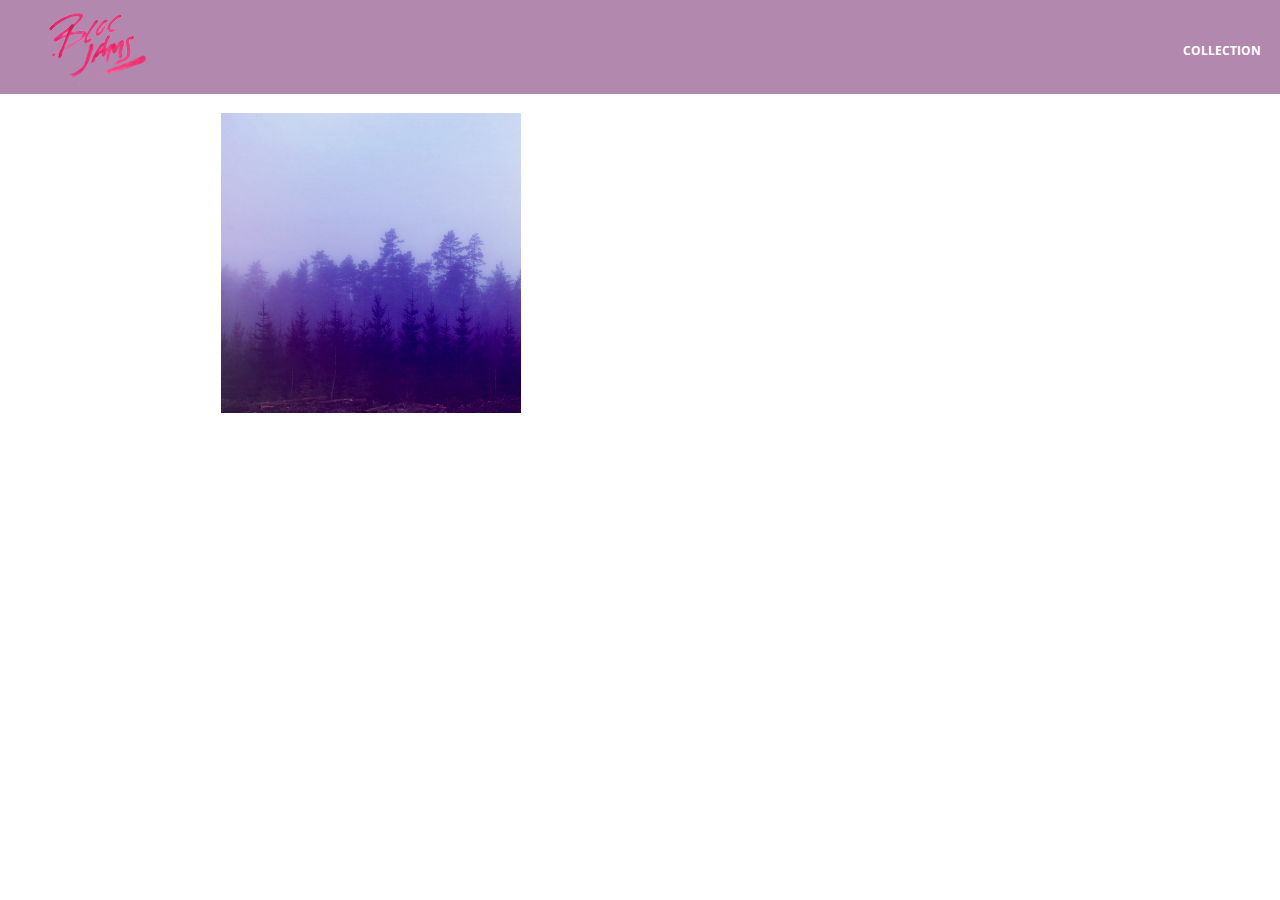
==== album.html @ 8c0a587f "Checkpoint 6 Album View: completed" ====
<html>
<head>
    <title>Bloc Jams</title>
    <meta name="viewport" content="width=device-width, initial-scale=1">
    <link rel="stylesheet" type="text/css" href="http://fonts.googleapis.com/css?family=Open+Sans:400,800,600,700,300">
    <link rel="stylesheet" type="text/css" href="http://code.ionicframework.com/ionicons/2.0.1/css/ionicons.min.css">
    <link rel="stylesheet" type="text/css" href="styles/normalize.css">
    <link rel="stylesheet" type="text/css" href="styles/main.css">
    <link rel="stylesheet" type="text/css" href="styles/album.css">
</head>
<body class="album">
    <nav class="navbar"> <!-- nav bar -->
     <a href="index.html"  class="logo">
         <img src="assets/images/bloc_jams_logo.png" alt="bloc jams logo">
     </a>
     <div class="links-container">
         <a href="collection.html" class="navbar-link">collection</a>
     </div>
    </nav>
    
    <main class="album-view container narrow">
        <section class="clearfix"> <!-- Album Details -->
            <div class="column half">
                <img src="assets/images/album_covers/01.png" class="album-cover-art"/>
            </div>
            <div class="album-view-details column-half">
                <h2 class="album-view-title">The Colors</h2>
                <h3 class="album-view-artist">Pablo Picasso</h3>
                <h5 class="album-view-release-info">1909 Spanish Records</h5>
            </div>
        </section>
        <table class="album-view-song-list">
            <tr class="album-view-song-item">
                <td class="song-item-number">1</td>
                <td class="song-item-title">Blue</td>
                <td class="song-item-duration">X:XX</td>
            </tr>
            <tr class="album-view-song-item">
                <td class="song-item-number">2</td>
                <td class="song-item-title">Red</td>
                <td class="song-item-duration">X:XX</td>
            </tr>
            <tr class="album-view-song-item">
                <td class="song-item-number">3</td>
                <td class="song-item-title">Green</td>
                <td class="song-item-duration">X:XX</td>
            </tr>
            <tr class="album-view-song-item">
                <td class="song-item-number">4</td>
                <td class="song-item-title">Purple</td>
                <td class="song-item-duration">X:XX</td>
            </tr>
            <tr class="album-view-song-item">
                <td class="song-item-number">5</td>
                <td class="song-item-title">Black</td>
                <td class="song-item-duration">X:XX</td>
            </tr>
        </table>  
    </main>
</body>
</html>
---- styles/main.css ----
*, *::before, *::after {
    -moz-box-sizing: border-box;
    -webkit-box-sizing: border-box;
    box-sizing: border-box;
}

html {
    height: 100%; /* makes sure out HTML takes up 100% of the browser window */
    font-size: 100%
}

body {
    font-family: 'Open Sans'; /* sets our font to the "Open Sans" typeface */
    color: white; /* sets text color to white */
    min-height: 100%; /*says the height of the body must be, at minimum, 100% of the window */
}

.navbar {
    position: relative;
    padding: 0.5rem;
    background-color: rgb(101,18,95,0.5);
    z-index: 1;
}

.navbar .logo {
    position: relative;
    left: 2rem;
    cursor: pointer;
}

.navbar .links-container {
    display: table;
    position: absolute;
    top: 0;
    right: 0;
    height: 100px;
    color: white;
    text-decoration: none;
}

.links-container .navbar-link {
    display: table-cell;
    position: relative;
    height: 100%;
    padding-left: 1rem;
    padding-right: 1rem;
    vertical-align: middle;
    color: white;
    font-size: 0.625rem;
    font-weight: 700;
    text-transform: uppercase;
    text-decoration: none;
    cursor: pointer;
}

.links-container .navbar-link:hover {
    color: rgb(233,50,117);
}

.container {
    margin: 0 auto;
    max-width: 64rem;
}

.container.narrow {
    max-width: 56rem;
}

.clearfix::before,
.clearfix::after {
    content: " ";
    display: table;
}

.clearfix::after {
    clear: both;
}

/* Medium and small screens (640px) */
@media (min-width: 640px) {
    html {font-size: 112%; }
    
    .column {
        float: left;
        padding-left: 1rem;
        padding-right: 1rem;
    }
    
    .column.full { width: 100%; }
    .column.two-thirds { width: 66.7%; }
    .column.half { width: 50% ; }
    .column.third { width: 33.3%; }
    .column.fourth { width: 25%; }
    .column.flow-opposite { float: right; }
}

@media (min-width: 1024px) {
    html {font-size: 120%; }
}
---- styles/album.css ----
body.album {
    background-image: url(../assets/images/blurred_backgrounds/blur_bg_3.jpg);
    background-repeat: no-repeat;
    background-attachment: fixed;
    background-position: center center;
    background-size: cover;
}

.album-cover-art {
    position: relative;
    left: 20%;
    margin-top: 1rem;
    width: 60%;
}

.album-view-details {
    position: relative;
    top: 1.5rem;
    padding: 1rem;
}

.album-view-details .album-view-title {
    font-weight: 300;
    font-size: 2rem;
}

.album-view-details .album-view-artist {
    font-weight: 300;
    font-size: 1.5rem;
}

.album-view-details .album-view-release-info {
    font-weight: 300;
    font-size: 0.75rem;
}

.album-view-song-list {
    width: 90%;
    margin: 1.5rem auto;
    font-weight: 300;
    font-size: 0.75em;
    border-collapse: collapse;
}

.album-view-song-item {
    height: 3rem;
    border-bottom: 1px solid rgba(255, 255, 255, 0.5);
}

.song-item-number {
    width: 5%;
}

.song-item-title {
    width: 5%;
}

.song-item-duration {
    width: 5%;
}

@media (max-width: 640px) and (min-width: 320px) {
    .album-view-details {
        text-align: center;
    }
    
    .ablum-view-title {
        margin-top: 0;
    }
}

@media (max-width: 1024px) and (min-width: 320px) {
    .album-view-song-list {
        position: relative;
        top: 1rem;
        width: 80%;
        margin: auto;
    }
}
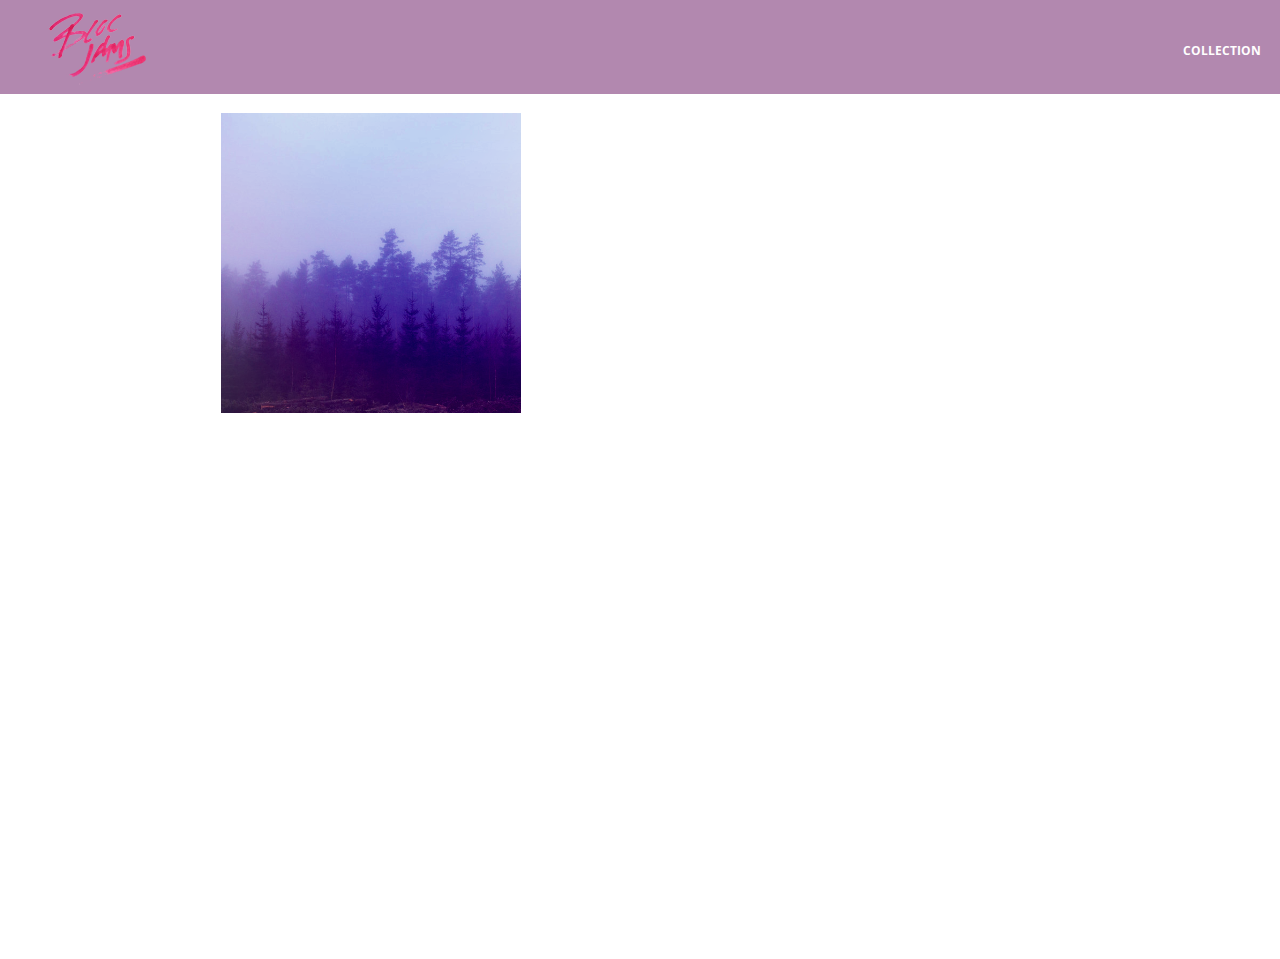
==== commit fddfc9c4: "Checkpoint 15 Music Player: completed" ====
--- a/album.html
+++ b/album.html
@@ -7,6 +7,7 @@
     <link rel="stylesheet" type="text/css" href="styles/normalize.css">
     <link rel="stylesheet" type="text/css" href="styles/main.css">
     <link rel="stylesheet" type="text/css" href="styles/album.css">
+    <link rel="stylesheet" type="text/css" href="styles/player_bar.css">
 </head>
 <body class="album">
     <nav class="navbar"> <!-- nav bar -->
@@ -30,32 +31,45 @@
             </div>
         </section>
         <table class="album-view-song-list">
-            <tr class="album-view-song-item">
-                <td class="song-item-number">1</td>
-                <td class="song-item-title">Blue</td>
-                <td class="song-item-duration">X:XX</td>
-            </tr>
-            <tr class="album-view-song-item">
-                <td class="song-item-number">2</td>
-                <td class="song-item-title">Red</td>
-                <td class="song-item-duration">X:XX</td>
-            </tr>
-            <tr class="album-view-song-item">
-                <td class="song-item-number">3</td>
-                <td class="song-item-title">Green</td>
-                <td class="song-item-duration">X:XX</td>
-            </tr>
-            <tr class="album-view-song-item">
-                <td class="song-item-number">4</td>
-                <td class="song-item-title">Purple</td>
-                <td class="song-item-duration">X:XX</td>
-            </tr>
-            <tr class="album-view-song-item">
-                <td class="song-item-number">5</td>
-                <td class="song-item-title">Black</td>
-                <td class="song-item-duration">X:XX</td>
-            </tr>
         </table>  
     </main>
+    
+    <section class="player-bar">
+        <div class="container">
+            <div class="control-group main-controls">
+                <a class="previous">
+                    <span class="ion-skip-backward"></span>
+                </a>
+                <a class="play-pause">
+                    <span class="ion-play"></span>
+                </a>
+                <a class="next">
+                    <span class="ion-skip-forward"></span>
+                </a>
+            </div>
+            <div class="control-group currently-playing">
+                <h2 class="song-name">My dumb song</h2>
+                <div class="seek-control">
+                    <div class="seek-bar">
+                        <div class="fill"></div>
+                        <div class="thumb"></div>
+                    </div>
+                    <div class="current-time">2:30</div>
+                    <div class="total-time">4:45</div>
+                </div>
+                <h2 class="artist-song-mobile">My dumb song - Fallout Boy</h2>
+                <h2 class="artist-name">Fallout Boy</h2>
+            </div>
+            <div class="control-group volume">
+                <span class="ion-volume-high"></span>
+                <div class="seek-bar">
+                    <div class="fill"></div>
+                    <div class="thumb"></div>
+                </div>
+            </div>
+        </div>
+    </section>
+    
+    <script src="scripts/album.js"></script>
 </body>
 </html>--- a/styles/album.css
+++ b/styles/album.css
@@ -4,6 +4,7 @@
     background-attachment: fixed;
     background-position: center center;
     background-size: cover;
+    padding-bottom: 200px;
 }
 
 .album-cover-art {
@@ -49,6 +50,7 @@
 
 .song-item-number {
     width: 5%;
+    min-width: 30px;
 }
 
 .song-item-title {
@@ -58,6 +60,27 @@
 .song-item-duration {
     width: 5%;
 }
+
+ .album-song-button {
+     text-align: center;
+     font-size: 14px;
+     background-color: white;
+     color: rgb(210, 40, 123);
+     border-radius: 50% 50%;
+     display: inline-block;
+     width: 28px;
+     height: 28px;
+ }
+ 
+ .album-song-button:hover {
+     cursor: pointer;
+     color: white;
+     background-color: rgb(210, 40, 123);
+ }
+ 
+ .album-song-button span {
+     line-height: 28px;
+ }
 
 @media (max-width: 640px) and (min-width: 320px) {
     .album-view-details {
--- a/styles/player_bar.css
+++ b/styles/player_bar.css
@@ -0,0 +1,186 @@
+.player-bar {
+    position: fixed;
+    bottom: 0;
+    left: 0;
+    right: 0;
+    height: 200px;
+    background-color: rgba(255, 255, 255, 0.3);
+    z-index: 100;
+}
+
+.player-bar a {
+    font-size: 1.1 rem;
+    vertical-align: middle;
+}
+
+.player-bar a,
+.player-bar a:hover {
+    color: white;
+    cursor: pointer;
+    text-decoration: none;
+}
+
+.player-bar .container {
+    display: table;
+    padding: 0;
+    width: 90%;
+    min-height: 100%;
+}
+
+.player-bar .control-group {
+    display: table-cell;
+    vertical-align: middle;
+}
+
+.player-bar .main-controls {
+    width: 25%;
+    text-align: left;
+    padding-right: 1rem;
+}
+
+.player-bar .main-controls .previous {
+    margin-right: 16.5%;
+}
+
+.player-bar .main-controls .play-pause {
+    margin-right: 15%;
+    font-size: 1.6rem;
+}
+
+.player-bar .currently-playing {
+    width: 50%;
+    text-align: center;
+    position: relative;
+}
+
+.player-bar .currently-playing .song-name,
+.player-bar .currently-playing .artist-name,
+.player-bar .currently-playing .artist-song-mobile {
+    text-align: center;
+    font-size: 0.75rem;
+    margin: 0;
+    position: absolute;
+    width: 100%;
+    font-weight: 300;
+}
+
+.player-bar .currently-playing .song-name,
+.player-bar .currently-playing .artist-song-mobile {
+    top: 1.1rem;
+}
+
+.player-bar .currently-playing .artist-name {
+    bottom: 1.1rem;
+}
+
+.player-bar .currently-playing .artist-song-mobile {
+    display: none;
+}
+
+.seek-control {
+    position: relative;
+    font-size: 0.8rem;
+}
+
+.seek-control .current-time {
+    position: absolute;
+    top: 0.5rem;
+}
+
+.seek-control .total-time {
+    position: absolute;
+    right: 0;
+    top: 0.5rem;
+}
+
+.seek-bar {
+    height: 0.25rem;
+    background-color: rgba(255, 255, 255, 0.3);
+    border-radius: 2px;
+    position: relative;
+    cursor: pointer;
+}
+
+.seek-bar .fill {
+    background-color: white;
+    width: 36%;
+    height: 0.25rem;
+    border-radius: 2px;
+}
+
+.seek-bar .thumb {
+    position: absolute;
+    height: 0.5rem;
+    width: 0.5rem;
+    background-color: white;
+    left: 36%;
+    top: 50%;
+    margin-left: -0.25rem;
+    margin-top: -0.25rem;
+    border-radius: 50%;
+    cursor: pointer;
+    -webkit-transition: all 100ms ease-in-out;
+    -moz-transition: all 100ms ease-in-out;
+    transition: all 100ms ease-in-out;
+}
+
+.seek-bar:hover .thumb {
+    width: 1.1rem;
+    height: 1.1rem;
+    margin-top: -0.5rem;
+    margin-left: -0.5rem;
+}
+
+.player-bar .volume {
+    width: 25%;
+    text-align: right;
+}
+
+.player-bar .volume .icon {
+    font-size: 1.1rem;
+    display: inline-block;
+    vertical-align: middle;
+}
+
+.player-bar .volume .seek-bar {
+    display: inline-block;
+    width: 5.75rem;
+    vertical-align: middle;
+}
+
+@media (max-width: 640px) {
+    
+    .player-bar {
+        padding: 1rem;
+        background-color: rgba(0, 0, 0, 0.6);
+    }
+    
+    .player-bar .main-controls,
+    .player-bar .currently-playing,
+    .player-bar .volume {
+        display: block;
+        margin: 0 auto;
+        padding: 0;
+        width: 100%;
+        text-align: center;
+    }
+    
+    .player-bar .main-controls,
+    .player-bar .volume {
+        min-height: 3.5rem;
+    }
+    
+    .player-bar .currently-playing {
+        min-height: 2.5rem;
+    }
+    
+    .player-bar .artist-name,
+    .player-bar .song-name {
+        display: none;
+    }
+    
+    .player-bar .currently-playing .artist-song-mobile {
+        display: block;
+    }
+    
+}